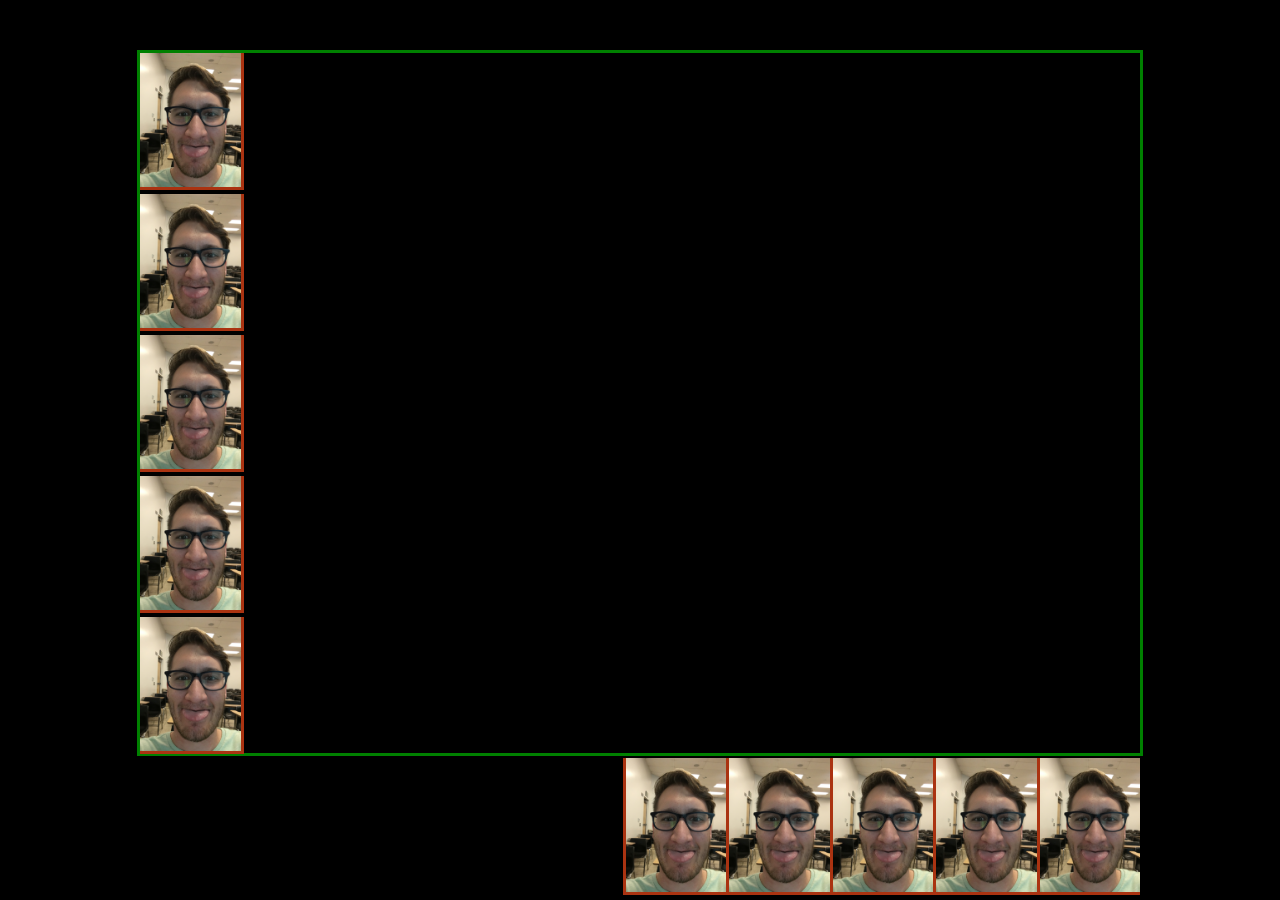
==== brickfaceShekib/brickface.html @ cdfe0070 "Logan<3" ====
<!DOCTYPE html>
<html>
<head>
	<title>BrickFace</title>
	<link rel="stylesheet" type="text/css" href="brickface.css">
</head>
<body>

	<div class="field"> 
		<div> 
				<img class="loganPicLeft" src="logan.jpg">
		</div>	
		<div> 
				<img class="loganPicLeft" src="logan.jpg">
		</div>
		<div> 
				<img class="loganPicLeft" src="logan.jpg">
		</div>
		<div> 
				<img class="loganPicLeft" src="logan.jpg">
		</div>
		<div> 
				<img class="loganPicLeft" src="logan.jpg">
		</div>

		<!-- s -->
		 
		 <div> 
				<img class="loganPicRight" src="logan.jpg">
		</div>
		<div> 
				<img class="loganPicRight" src="logan.jpg">
		</div>
		<div> 
				<img class="loganPicRight" src="logan.jpg">
		</div>
		<div> 
				<img class="loganPicRight" src="logan.jpg">
		</div>
		<div> 
				<img class="loganPicRight" src="logan.jpg">
		</div>
		

	</div>


</body>
</html>
---- brickfaceShekib/brickface.css ----
html, body {
	background: black;
}
.field{
	margin: auto;
	height: 700px;
	margin-top: 50px;
	width: 1000px;
	border: 3px solid green; 
}

.loganPicLeft{
	height: 134px;
	width: auto;
	z-index: 10;
	border-right: 3px solid #a31;
	border-bottom: 3px solid #a31;
}

.loganPicRight{
	float: right;
	height: 134px;
	width: auto;
	z-index: 10;
	border-left: 3px solid #a31;
	border-bottom: 3px solid #a31;
}
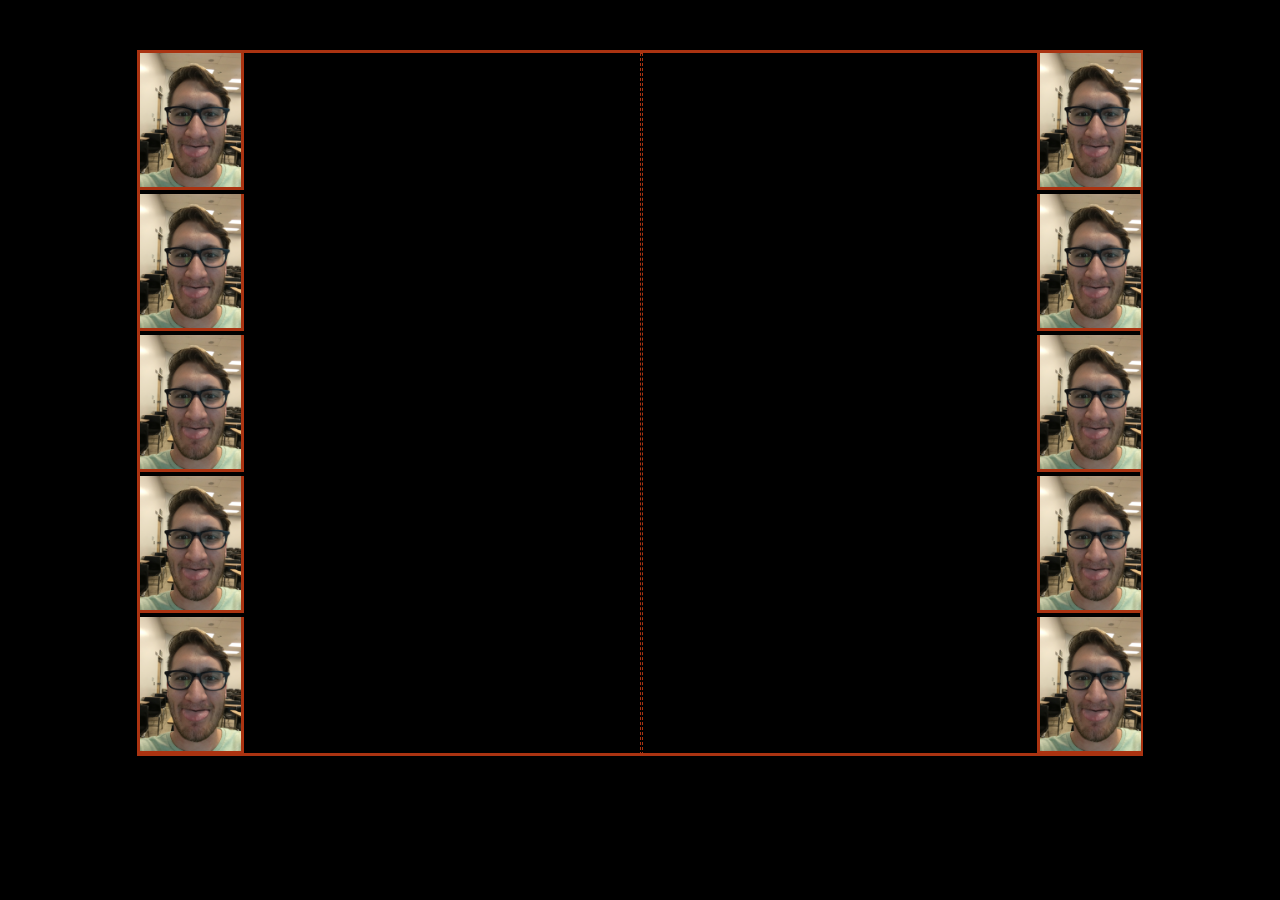
==== commit e3512373: "full draw field with 5 pic on each side" ====
--- a/brickfaceShekib/brickface.html
+++ b/brickfaceShekib/brickface.html
@@ -7,39 +7,28 @@
 <body>
 
 	<div class="field"> 
+
+<!-- Left Half the field -->
+		<div class=leftField>
+			<div> <img class="loganPicLeft" src="logan.jpg"></div>	
+			<div> <img class="loganPicLeft" src="logan.jpg"></div>
+			<div> <img class="loganPicLeft" src="logan.jpg"></div>
+			<div> <img class="loganPicLeft" src="logan.jpg"></div>
+			<div> <img class="loganPicLeft" src="logan.jpg"></div>
+		</div>
+<!-- end/ Left Half the field -->
+		
+		<div class=halfFieldDashedLine></div>
+
+<!-- Right Half the field -->
+		 <div class=rightField> 
+			<div><img class="loganPicRight" src="logan.jpg"></div>
+			<div><img class="loganPicRight" src="logan.jpg"></div>
+			<div><img class="loganPicRight" src="logan.jpg"></div>
+			<div><img class="loganPicRight" src="logan.jpg"></div>
+			<div><img class="loganPicRight" src="logan.jpg"></div>
 		<div> 
-				<img class="loganPicLeft" src="logan.jpg">
-		</div>	
-		<div> 
-				<img class="loganPicLeft" src="logan.jpg">
-		</div>
-		<div> 
-				<img class="loganPicLeft" src="logan.jpg">
-		</div>
-		<div> 
-				<img class="loganPicLeft" src="logan.jpg">
-		</div>
-		<div> 
-				<img class="loganPicLeft" src="logan.jpg">
-		</div>
-
-		<!-- s -->
-		 
-		 <div> 
-				<img class="loganPicRight" src="logan.jpg">
-		</div>
-		<div> 
-				<img class="loganPicRight" src="logan.jpg">
-		</div>
-		<div> 
-				<img class="loganPicRight" src="logan.jpg">
-		</div>
-		<div> 
-				<img class="loganPicRight" src="logan.jpg">
-		</div>
-		<div> 
-				<img class="loganPicRight" src="logan.jpg">
-		</div>
+<!-- end/ Right Half the field -->
 		
 
 	</div>
--- a/brickfaceShekib/brickface.css
+++ b/brickfaceShekib/brickface.css
@@ -6,25 +6,35 @@
 	height: 700px;
 	margin-top: 50px;
 	width: 1000px;
-	border: 3px solid green; 
+	border: 3px solid #a31; 
+}
+
+.leftField{
+
 }
 
 .loganPicLeft{
 	height: 134px;
 	width: auto;
-	z-index: 10;
 	border-right: 3px solid #a31;
 	border-bottom: 3px solid #a31;
 }
 
+.rightField{
+	margin: -705px 0px 0px 897px;
+}
 .loganPicRight{
-	float: right;
 	height: 134px;
 	width: auto;
-	z-index: 10;
 	border-left: 3px solid #a31;
 	border-bottom: 3px solid #a31;
 }
+.halfFieldDashedLine{
+	margin:-705px 0px 0px 500px;
+	position: absolute;
+	height: 700px;
+	width: 1px;
+	border: 1px dashed #a31;
+}
 
 
-
